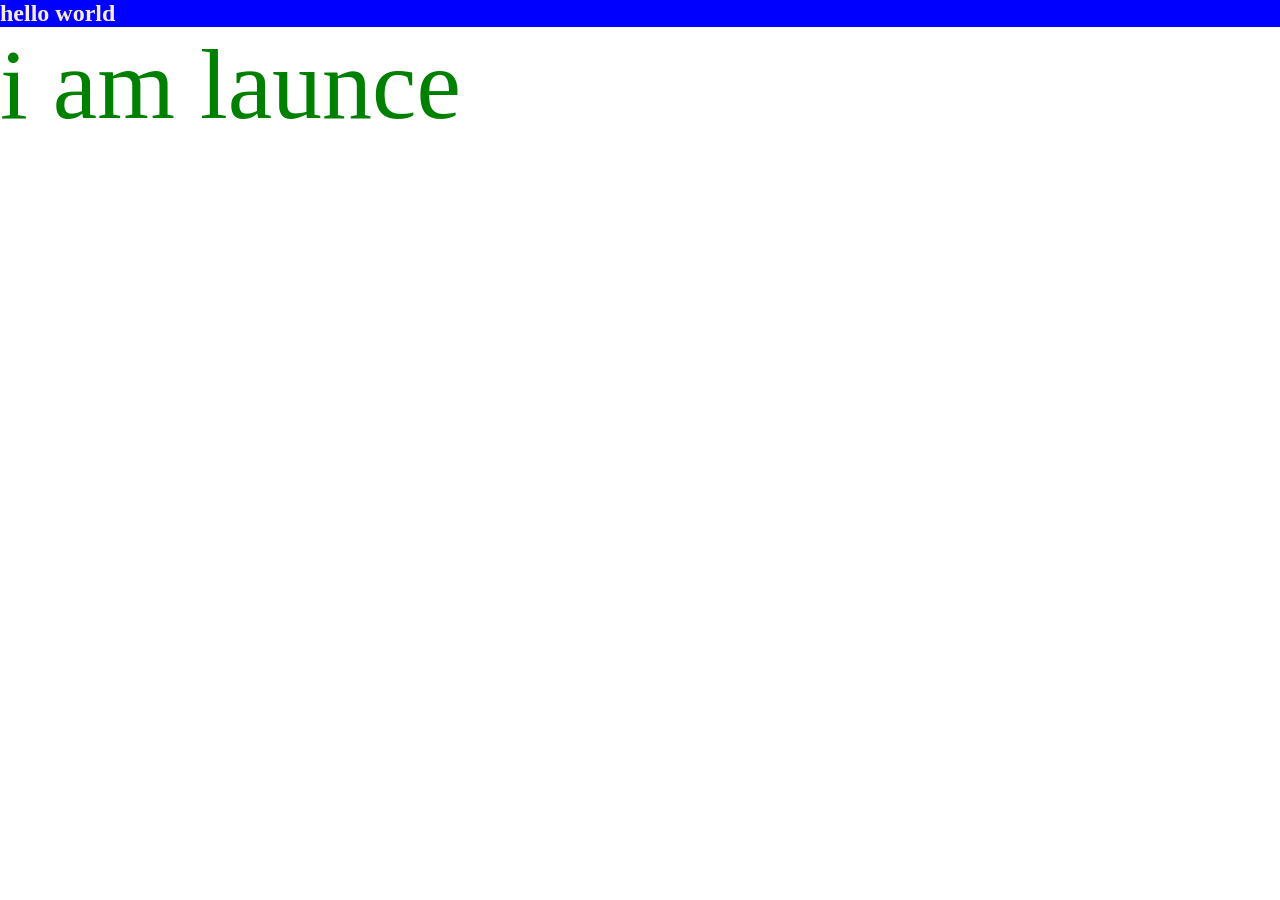
==== html/index.html @ 2dc2b58a "My first commit" ====
<!DOCTYPE html>
<html lang="en">
<head>
  <meta charset="UTF-8">
  <meta name="viewport" content="width=device-width, initial-scale=1.0">
  <link rel="stylesheet" href="./css/index.css">
  <title>Document</title>
</head>
<body>
  <section class="practice">

    <h1>hello world</h1>
   <p>i am launce</p>

  </section>
  
</body>
</html>
---- html/css/index.css ----
*{
  padding: 0;
  margin: 0;
  box-sizing: border-box;
}

.practice h1{
  background-color: blue;
  color: antiquewhite;

}

.practice p{
  font-size: 100px;
  color: green;
}
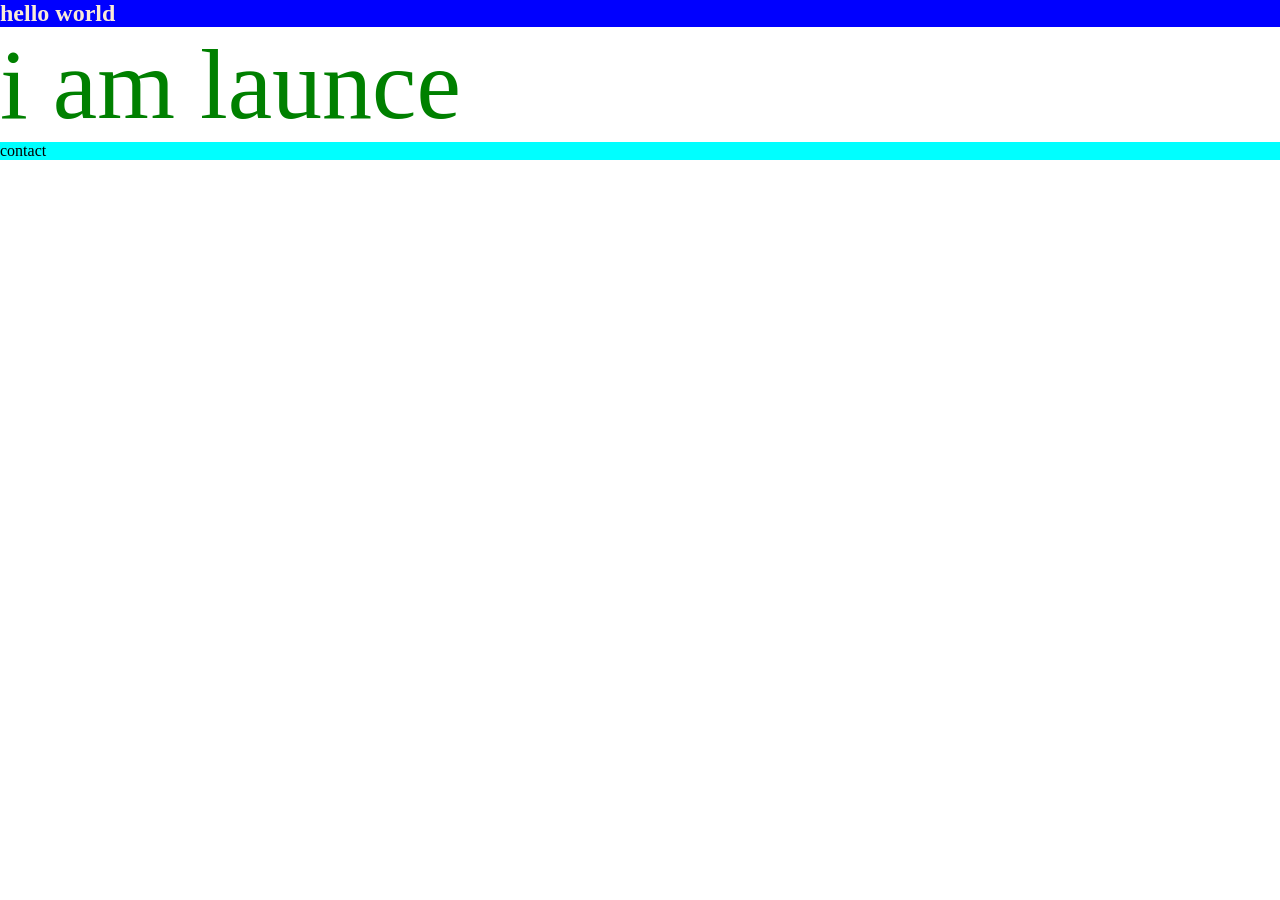
==== commit d93c56b5: "add feat/contact-section" ====
--- a/html/index.html
+++ b/html/index.html
@@ -13,6 +13,10 @@
    <p>i am launce</p>
 
   </section>
+
+  <section class="contact">
+    contact
+  </section>
   
 </body>
 </html>
--- a/html/css/index.css
+++ b/html/css/index.css
@@ -13,4 +13,8 @@
 .practice p{
   font-size: 100px;
   color: green;
+}
+
+.contact{
+  background-color: aqua;
 }
